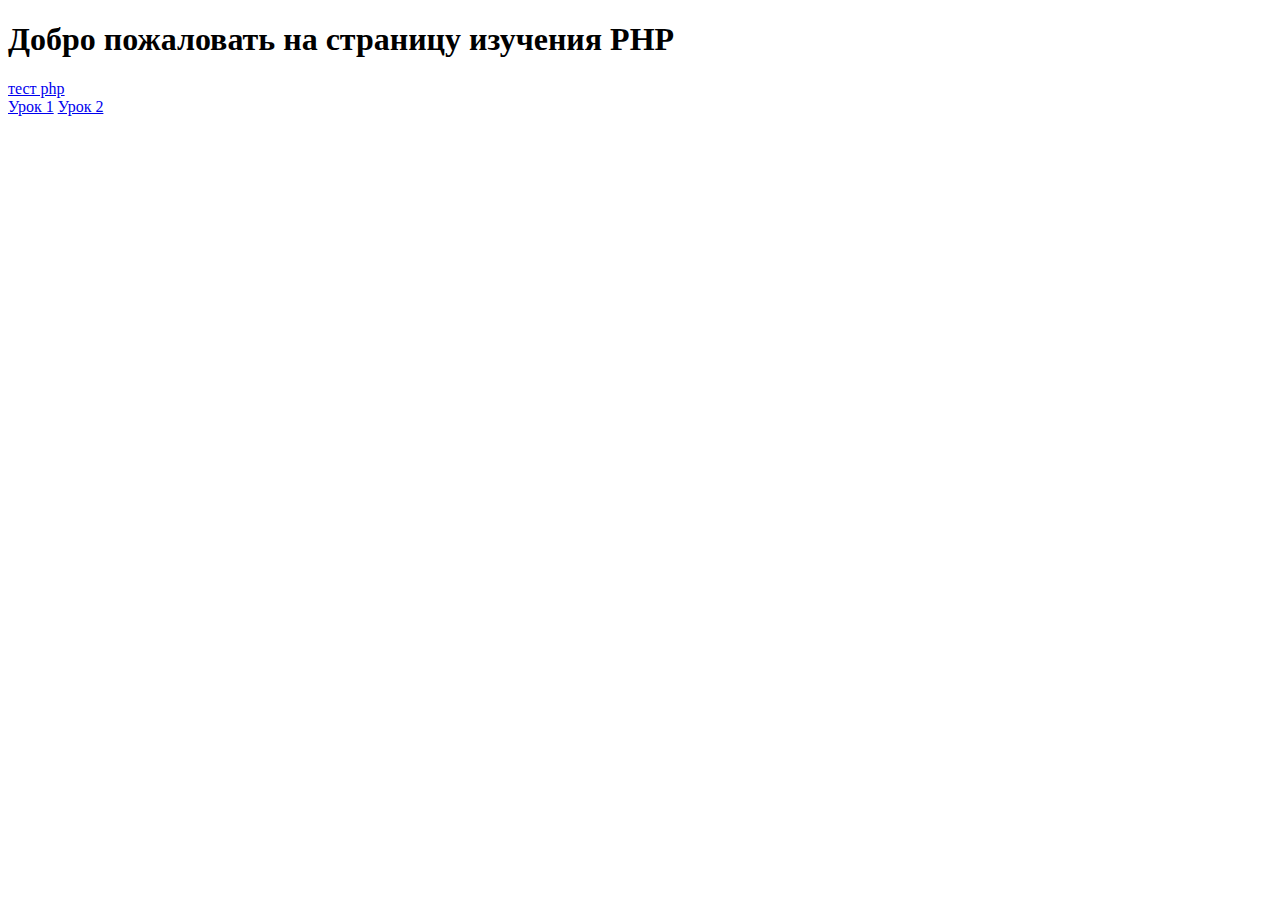
==== app/public/index.html @ 28f046bd "Completed exercise (1-4, 6, 7)" ====
<!DOCTYPE html>
<html lang="en">
<head>
    <meta charset="UTF-8">
    <link rel="stylesheet" href="index.css">
    <title>PHP-Basic</title>
</head>
<body>
<main class="main-page">
    <h1 class="main-page__title">Добро пожаловать на страницу изучения PHP</h1>
    <a class="main-page__test-php" href="test.php">тест php</a>
    <div class="main-page__lessons">
        <a class="main-page__lesson-link" href="lessons/lesson01/lesson01.html">Урок 1</a>
        <a class="main-page__lesson-link" href="lessons/lesson02/lesson02.html">Урок 2</a>
    </div>
</main>
</body>
</html>
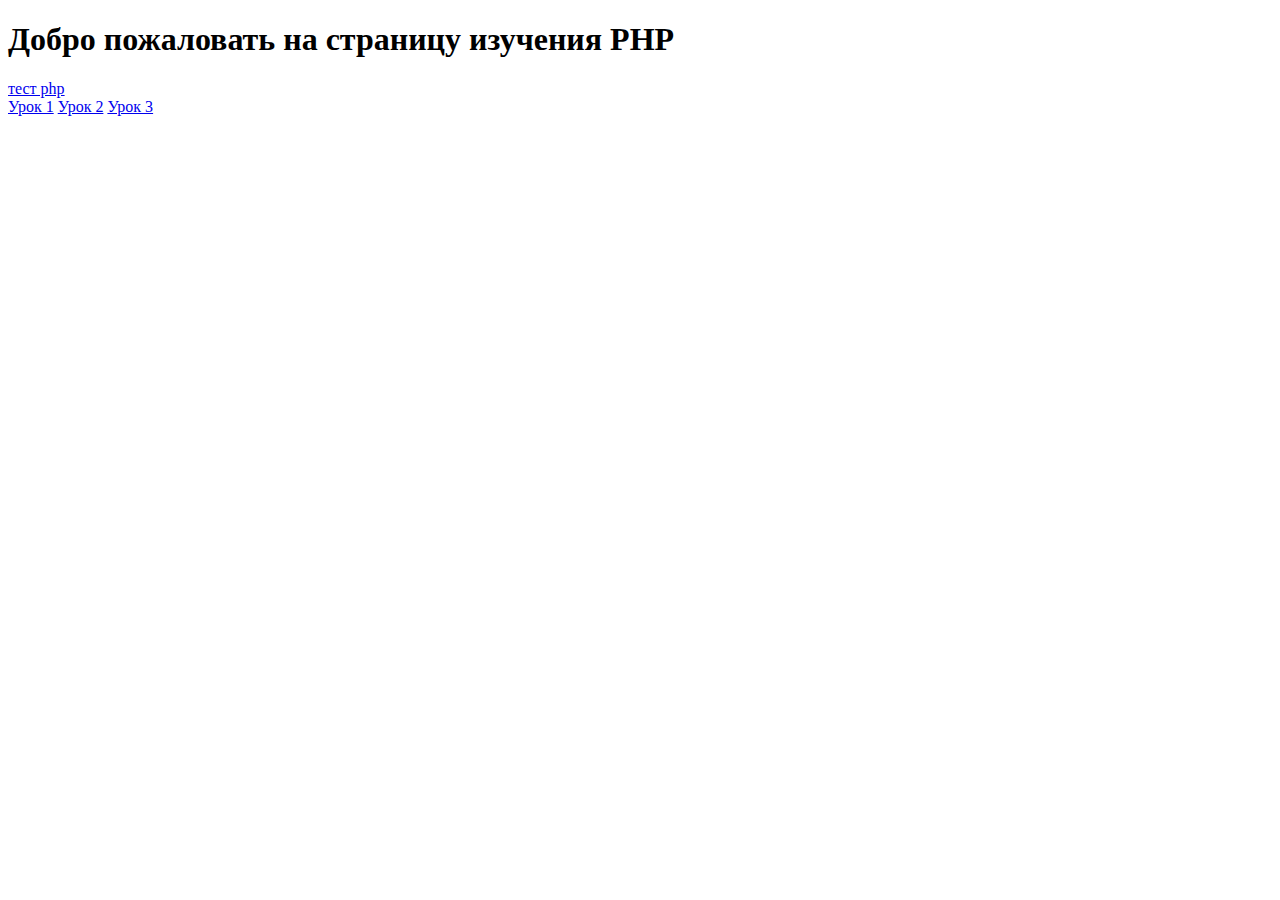
==== commit 61b83df8: "Completed lesson03 exercises" ====
--- a/app/public/index.html
+++ b/app/public/index.html
@@ -12,6 +12,7 @@
     <div class="main-page__lessons">
         <a class="main-page__lesson-link" href="lessons/lesson01/lesson01.html">Урок 1</a>
         <a class="main-page__lesson-link" href="lessons/lesson02/lesson02.html">Урок 2</a>
+        <a class="main-page__lesson-link" href="lessons/lesson03/lesson03.html">Урок 3</a>
     </div>
 </main>
 </body>
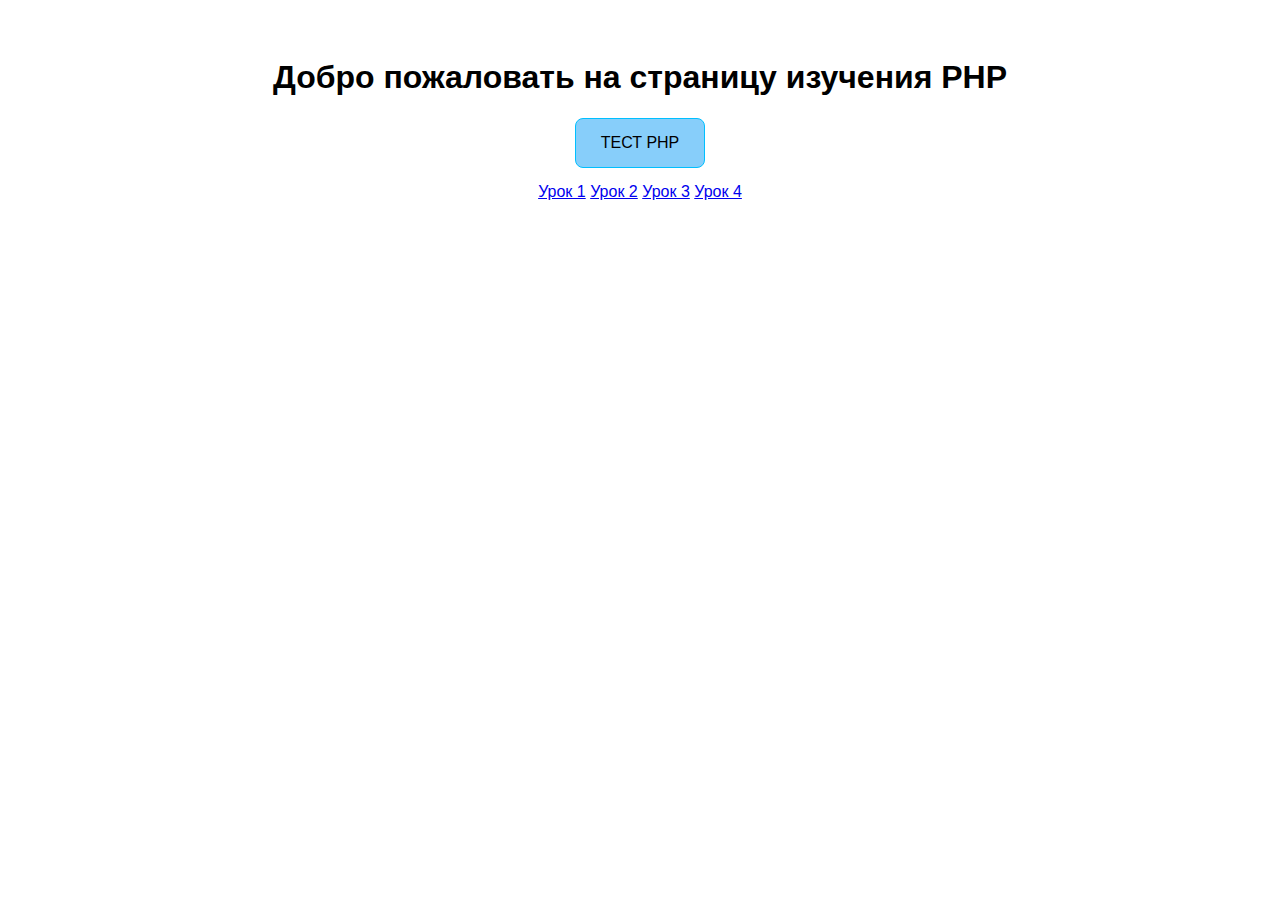
==== commit 0920b42a: "Completed lesson04" ====
--- a/app/public/index.html
+++ b/app/public/index.html
@@ -13,6 +13,7 @@
         <a class="main-page__lesson-link" href="lessons/lesson01/lesson01.html">Урок 1</a>
         <a class="main-page__lesson-link" href="lessons/lesson02/lesson02.html">Урок 2</a>
         <a class="main-page__lesson-link" href="lessons/lesson03/lesson03.html">Урок 3</a>
+        <a class="main-page__lesson-link" href="lessons/lesson04/lesson04.php">Урок 4</a>
     </div>
 </main>
 </body>
--- a/app/public/index.css
+++ b/app/public/index.css
@@ -0,0 +1,25 @@
+.link {
+    font: inherit;
+    color: inherit;
+}
+
+.main-page {
+    display: flex;
+    flex-direction: column;
+    align-items: center;
+    padding: 30px;
+    font-family: 'Open Sans', sans-serif;;
+}
+
+.main-page__test-php {
+    text-decoration: none;
+    margin: 0 0 15px 0;
+    padding: 15px 25px;
+    background-color: lightskyblue;
+    border: 1px solid deepskyblue;
+    border-radius: 8px;
+    color: black;
+    text-transform: uppercase;
+    font-size: 16px;
+    font-weight: 500;
+}
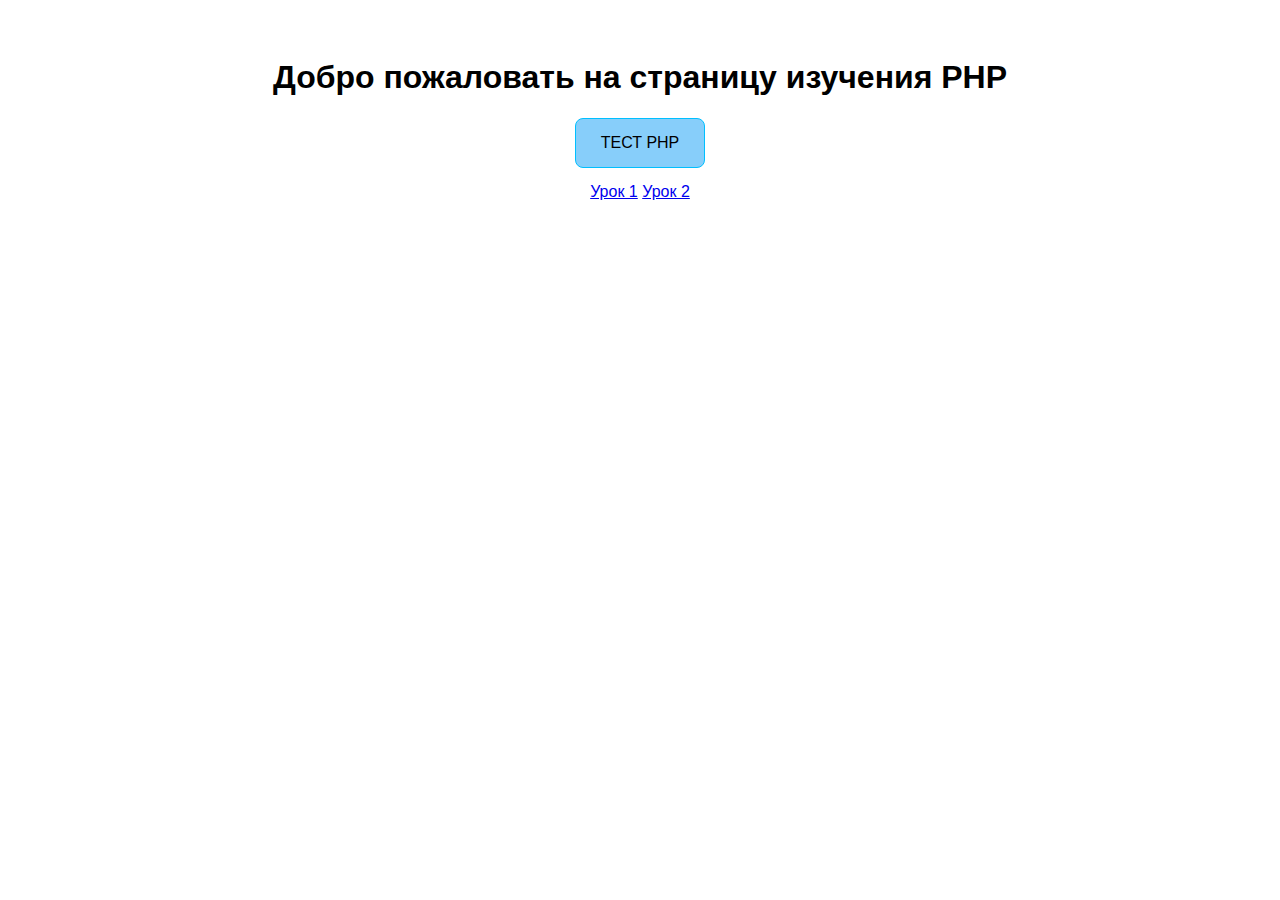
==== commit 4bf6d5c5: "Revert "lesson04"" ====
--- a/app/public/index.html
+++ b/app/public/index.html
@@ -12,8 +12,6 @@
     <div class="main-page__lessons">
         <a class="main-page__lesson-link" href="lessons/lesson01/lesson01.html">Урок 1</a>
         <a class="main-page__lesson-link" href="lessons/lesson02/lesson02.html">Урок 2</a>
-        <a class="main-page__lesson-link" href="lessons/lesson03/lesson03.html">Урок 3</a>
-        <a class="main-page__lesson-link" href="lessons/lesson04/lesson04.php">Урок 4</a>
     </div>
 </main>
 </body>
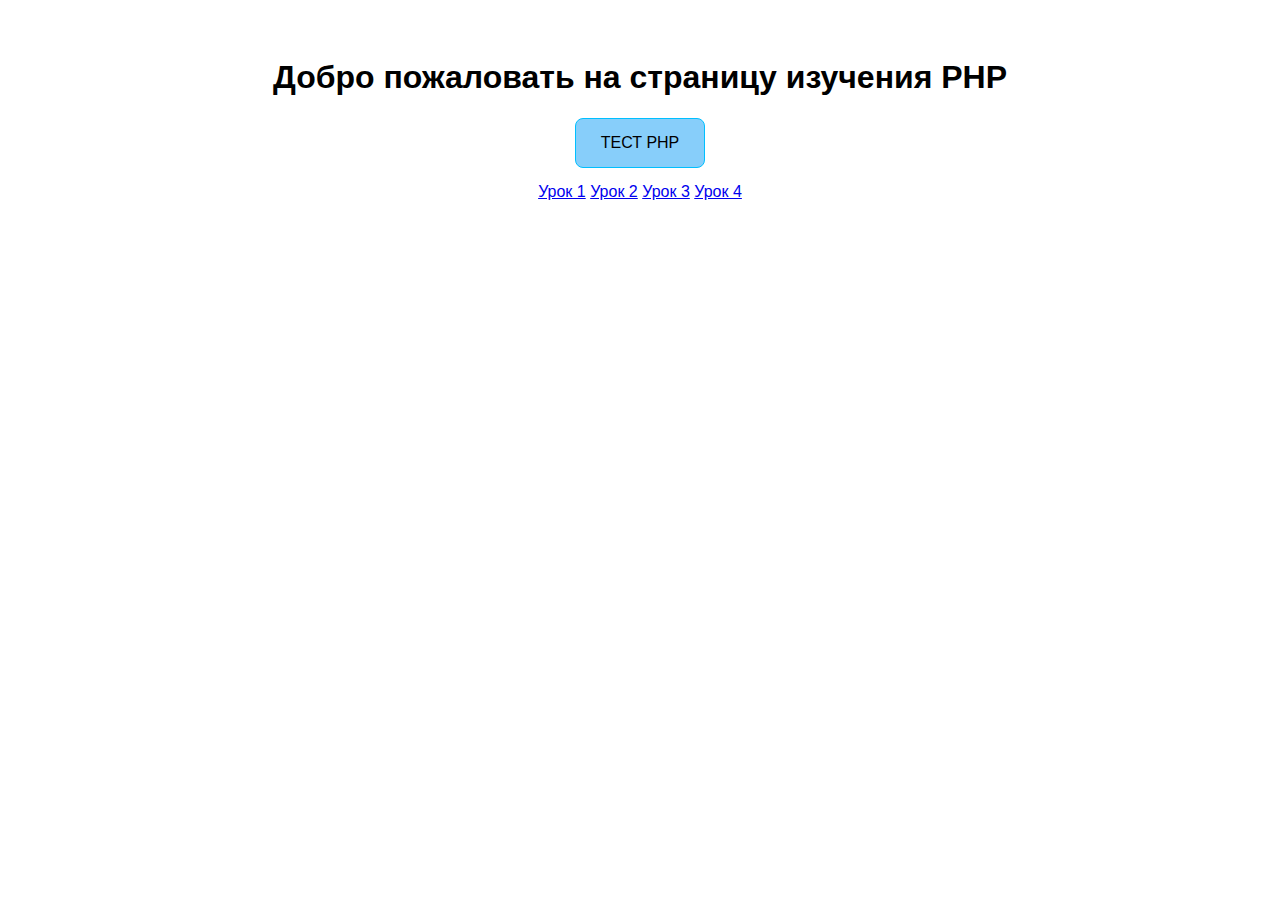
==== commit 05c3bf42: "Merge pull request #7 from AntonMorozov1986/lesson04" ====
--- a/app/public/index.html
+++ b/app/public/index.html
@@ -12,6 +12,8 @@
     <div class="main-page__lessons">
         <a class="main-page__lesson-link" href="lessons/lesson01/lesson01.html">Урок 1</a>
         <a class="main-page__lesson-link" href="lessons/lesson02/lesson02.html">Урок 2</a>
+        <a class="main-page__lesson-link" href="lessons/lesson03/lesson03.html">Урок 3</a>
+        <a class="main-page__lesson-link" href="lessons/lesson04/lesson04.php">Урок 4</a>
     </div>
 </main>
 </body>
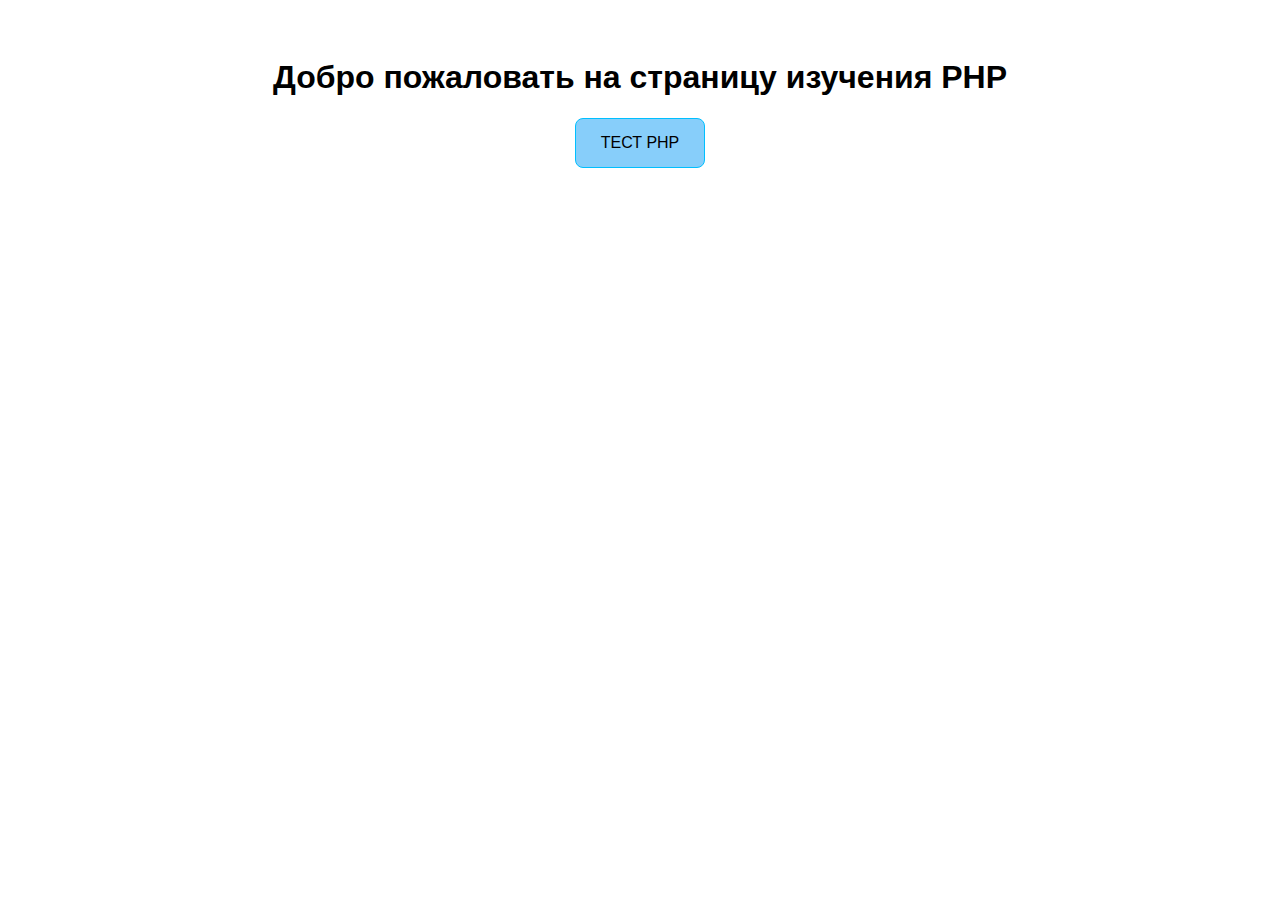
==== commit b14ea4ef: "Clear master branch" ====
--- a/app/public/index.html
+++ b/app/public/index.html
@@ -10,10 +10,7 @@
     <h1 class="main-page__title">Добро пожаловать на страницу изучения PHP</h1>
     <a class="main-page__test-php" href="test.php">тест php</a>
     <div class="main-page__lessons">
-        <a class="main-page__lesson-link" href="lessons/lesson01/lesson01.html">Урок 1</a>
-        <a class="main-page__lesson-link" href="lessons/lesson02/lesson02.html">Урок 2</a>
-        <a class="main-page__lesson-link" href="lessons/lesson03/lesson03.html">Урок 3</a>
-        <a class="main-page__lesson-link" href="lessons/lesson04/lesson04.php">Урок 4</a>
+
     </div>
 </main>
 </body>
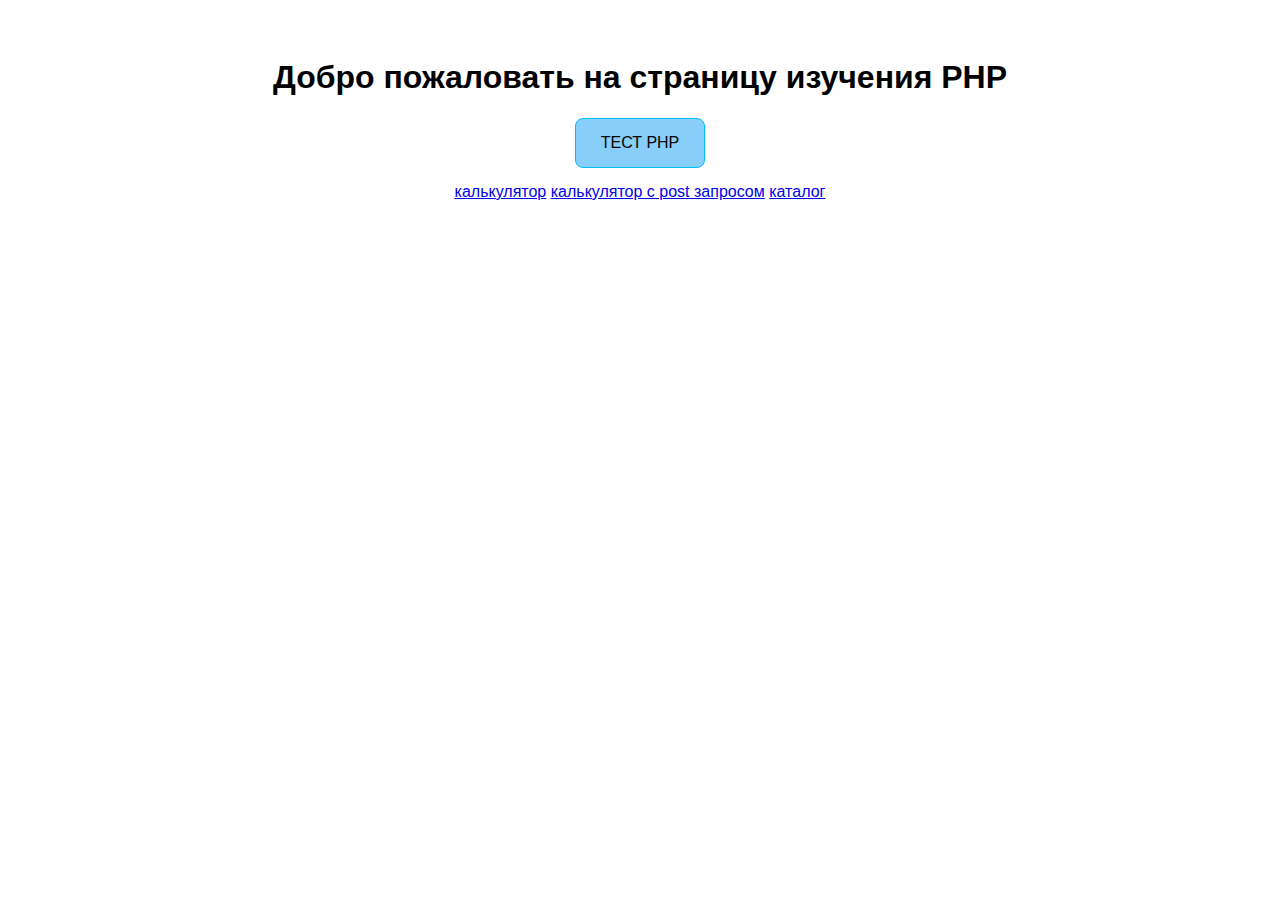
==== commit b36530c8: "Merge 2fed70c872d12459b3524fb989b363588d66ad18 into 45318452667a10c4995ee1edc3c8c55020236358" ====
--- a/app/public/index.html
+++ b/app/public/index.html
@@ -10,7 +10,9 @@
     <h1 class="main-page__title">Добро пожаловать на страницу изучения PHP</h1>
     <a class="main-page__test-php" href="test.php">тест php</a>
     <div class="main-page__lessons">
-
+        <a href="./calc.php">калькулятор</a>
+        <a href="./calc-post.php">калькулятор с post запросом</a>
+        <a href="./catalog.php">каталог</a>
     </div>
 </main>
 </body>
--- a/app/public/index.css
+++ b/app/public/index.css
@@ -23,3 +23,31 @@
     font-size: 16px;
     font-weight: 500;
 }
+.goods {
+    display: flex;
+    flex-wrap: wrap;
+}
+.good {
+    display: flex;
+    flex-direction: column;
+    padding: 8px;
+    border: 3px solid lightsalmon;
+    margin: 0 16px 0 0;
+}
+
+.good:last-child {
+    margin: 0;
+}
+
+.good__description {
+    display: flex;
+    flex-direction: column;
+    justify-content: space-between;
+    flex-grow: 2;
+    text-decoration: none;
+    color: #212121;
+}
+
+.good__description img {
+    align-self: center;
+}
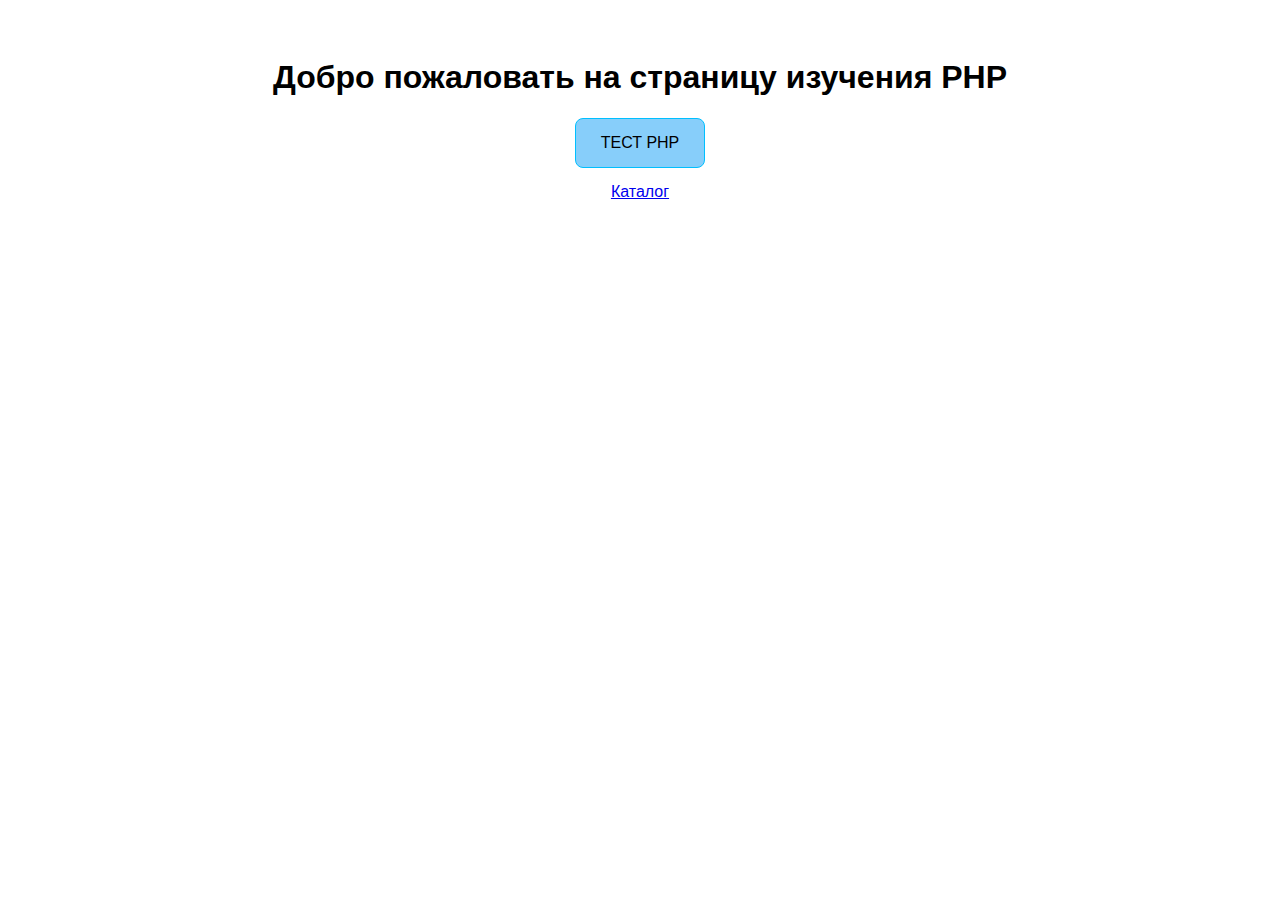
==== commit 76a977db: "Update lesson07" ====
--- a/app/public/index.html
+++ b/app/public/index.html
@@ -10,9 +10,7 @@
     <h1 class="main-page__title">Добро пожаловать на страницу изучения PHP</h1>
     <a class="main-page__test-php" href="test.php">тест php</a>
     <div class="main-page__lessons">
-        <a href="./calc.php">калькулятор</a>
-        <a href="./calc-post.php">калькулятор с post запросом</a>
-        <a href="./catalog.php">каталог</a>
+        <a href="./catalog.php">Каталог</a>
     </div>
 </main>
 </body>
